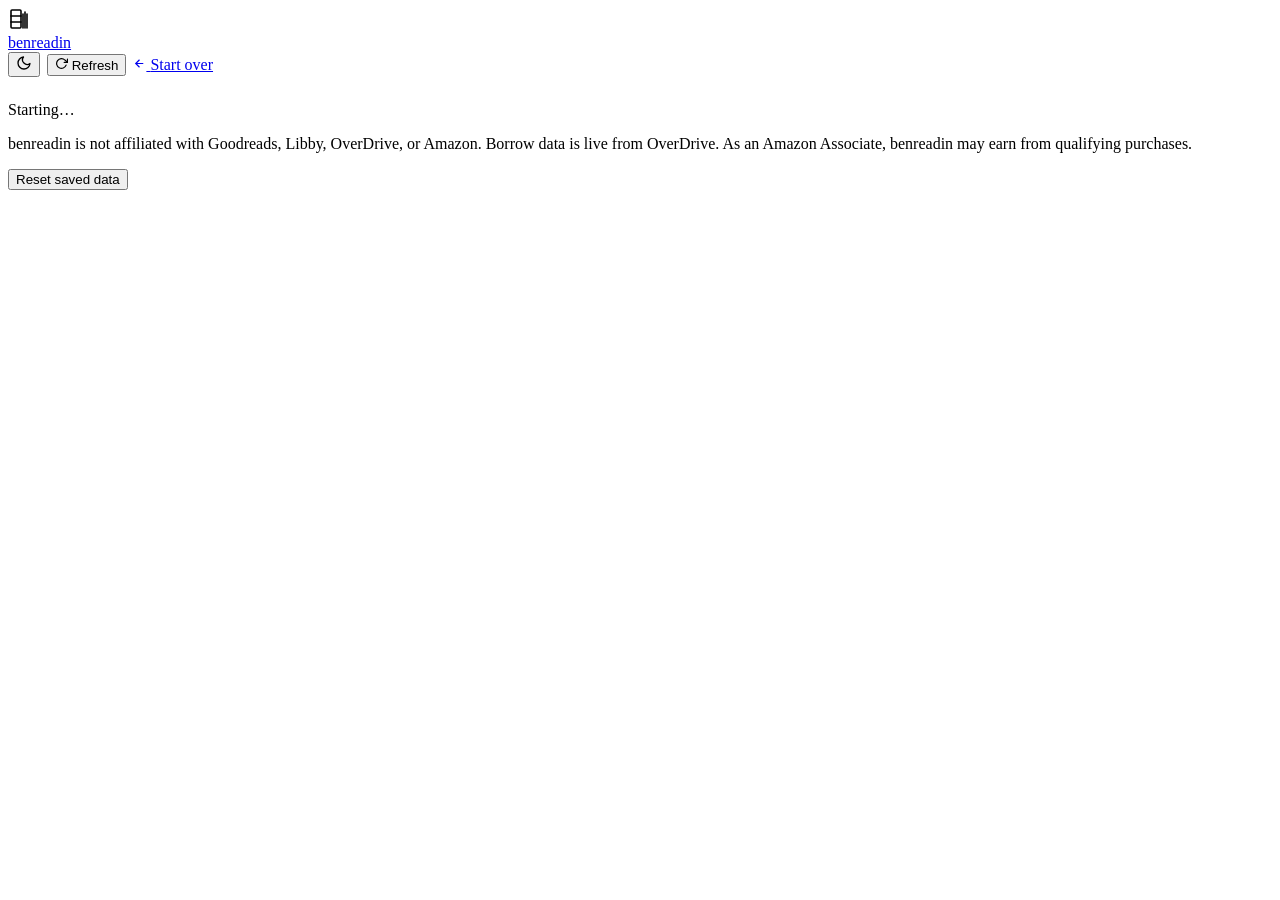
==== public/results.html @ 4074e264 "feat(ui): make Shuffle a standalone button next to the Sort dropdown Shuffle was buried as an option" ====
<!DOCTYPE html>
<html lang="en">
<head>
  <meta charset="UTF-8">
  <meta name="viewport" content="width=device-width, initial-scale=1.0">
  <title>benreadin — results</title>
  <meta property="og:title" content="benreadin — shelf availability results">
  <meta property="og:type" content="website">
  <meta name="twitter:card" content="summary">
  <link rel="icon" href="/favicon.svg" type="image/svg+xml">
  <link rel="stylesheet" href="/css/app.css">
  <script>
    (function(){
      var t = null;
      try { t = localStorage.getItem('benreadin_theme'); } catch (e) { /* storage blocked */ }
      if (t === 'dark' || (!t && window.matchMedia('(prefers-color-scheme: dark)').matches)) {
        document.documentElement.dataset.theme = 'dark';
      } else if (t === 'light') {
        document.documentElement.dataset.theme = 'light';
      }
    })();
  </script>
</head>
<body>

  <header class="site-header">
    <div class="site-header-inner">
      <div class="site-logo">
        <div class="logo-icon" aria-hidden="true">
          <svg xmlns="http://www.w3.org/2000/svg" width="22" height="22" viewBox="0 0 22 22" fill="none" stroke="currentColor" stroke-width="1.6" stroke-linecap="round" stroke-linejoin="round">
            <rect x="3" y="2" width="10" height="18" rx="1"/>
            <line x1="3" y1="8" x2="13" y2="8"/>
            <line x1="3" y1="14" x2="13" y2="14"/>
            <line x1="15" y1="6" x2="15" y2="20"/>
            <line x1="17" y1="4" x2="17" y2="20"/>
            <line x1="19" y1="6" x2="19" y2="20"/>
          </svg>
        </div>
        <a href="/">benreadin</a>
      </div>
      <div style="display:flex;gap:7px;margin-left:auto;align-items:center;">
        <button id="theme-toggle" class="btn-theme" title="Toggle dark/light mode" aria-label="Toggle dark mode">
          <svg class="icon-moon" xmlns="http://www.w3.org/2000/svg" width="16" height="16" viewBox="0 0 24 24" fill="none" stroke="currentColor" stroke-width="2" stroke-linecap="round" stroke-linejoin="round"><path d="M21 12.79A9 9 0 1 1 11.21 3 7 7 0 0 0 21 12.79z"/></svg>
          <svg class="icon-sun" xmlns="http://www.w3.org/2000/svg" width="16" height="16" viewBox="0 0 24 24" fill="none" stroke="currentColor" stroke-width="2" stroke-linecap="round" stroke-linejoin="round" style="display:none"><circle cx="12" cy="12" r="5"/><line x1="12" y1="1" x2="12" y2="3"/><line x1="12" y1="21" x2="12" y2="23"/><line x1="4.22" y1="4.22" x2="5.64" y2="5.64"/><line x1="18.36" y1="18.36" x2="19.78" y2="19.78"/><line x1="1" y1="12" x2="3" y2="12"/><line x1="21" y1="12" x2="23" y2="12"/><line x1="4.22" y1="19.78" x2="5.64" y2="18.36"/><line x1="18.36" y1="5.64" x2="19.78" y2="4.22"/></svg>
        </button>
        <button id="copy-link-btn" class="btn-copy-link" style="display:none;" title="Copy shareable link">
          <span class="btn-text">Copy link</span>
        </button>
        <button id="refresh-btn" class="btn-secondary" title="Refresh availability — clears cache and re-fetches">
          <svg width="13" height="13" fill="none" viewBox="0 0 24 24" stroke="currentColor" stroke-width="2.2" stroke-linecap="round" stroke-linejoin="round" aria-hidden="true"><polyline points="23 4 23 10 17 10"/><path d="M20.49 15a9 9 0 1 1-2.12-9.36L23 10"/></svg>
          <span class="btn-text">Refresh</span>
        </button>
        <a href="/" class="btn-secondary" title="New search">
          <svg width="13" height="13" fill="none" viewBox="0 0 24 24" stroke="currentColor" stroke-width="2.2" aria-hidden="true">
            <path d="M19 12H5M12 5l-7 7 7 7"/>
          </svg>
          <span class="btn-text">Start over</span>
        </a>
      </div>
    </div>
  </header>

  <main>
    <div class="container" style="padding-top:24px;">

      <!-- Status / progress -->
      <div id="status-area" class="results-status">
        <div class="progress-bar-wrap">
          <div class="progress-bar-fill" id="progress-bar"></div>
        </div>
        <div class="progress-label" id="progress-label" aria-live="polite">Starting…</div>
        <div class="loading-detail" id="loading-detail" aria-live="polite"></div>
      </div>

      <div id="error-banner" class="error-banner" role="alert" aria-live="assertive"></div>

      <!-- Results header + filter/sort bar (hidden until books arrive) -->
      <div id="results-header" style="display:none;">
        <div class="results-header">
          <h2>Results <span class="results-count" id="results-count"></span></h2>
          <div id="recs-trigger" style="display:none;">
            <button id="recs-btn" class="btn-recs">Suggest similar</button>
          </div>
        </div>

        <!-- Legend -->
        <div class="results-legend">
          <strong>Key:</strong>
          <span class="legend-item"><span class="badge badge-available">Available</span> — borrow now</span>
          <span class="legend-item"><span class="badge badge-wait">N-day wait</span> — place a hold</span>
          <span class="legend-item"><span class="badge badge-notfound">Not found</span> — not on Libby</span>
          <span class="legend-item"><span class="badge-kindle-pill">K</span> — Kindle delivery</span>
          <span class="legend-item"><span class="badge" style="background:var(--green-bg);color:var(--green);">Free · Gutenberg</span> — free EPUB</span>
        </div>

        <div class="filter-bar">
          <!-- Availability filter -->
          <div class="filter-group">
            <span class="filter-label">Show</span>
            <div class="filter-chips" id="filter-availability">
              <button class="filter-chip active" data-filter="all">All</button>
              <button class="filter-chip" data-filter="available">Available now</button>
              <button class="filter-chip" data-filter="wait">On hold</button>
              <button class="filter-chip" data-filter="not_found">Not on Libby</button>
              <button class="filter-chip filter-chip-kindle" data-filter="kindle">Kindle</button>
              <button class="filter-chip filter-chip-gutenberg" data-filter="gutenberg">Free (Gutenberg)</button>
            </div>
          </div>
          <!-- Sort -->
          <div class="filter-group" style="margin-left:auto">
            <span class="filter-label">Sort</span>
            <select class="filter-select" id="sort-select">
              <option value="available_first">Available first</option>
              <option value="wait_asc">Shortest wait</option>
              <option value="rating_desc">Highest rated</option>
              <option value="default">Shelf order</option>
              <option value="title_asc">Title A→Z</option>
              <option value="title_desc">Title Z→A</option>
            </select>
            <button class="filter-chip" id="shuffle-btn" type="button" title="Random order — click again to reshuffle">Shuffle</button>
          </div>
        </div>
      </div>

      <!-- Book grid -->
      <div class="book-grid" id="book-grid"></div>

      <!-- Recommendations panel -->
      <div id="recs-panel" class="recs-panel" style="display:none;">
        <div class="recs-header">
          <h2 class="recs-title">More from your libraries</h2>
          <p class="recs-subtitle">Available now in the libraries you picked, drawn from subjects on your shelf.</p>
          <button class="recs-toggle" id="recs-toggle" aria-expanded="true">Hide</button>
        </div>
        <div id="recs-loading" class="recs-loading" style="display:none;">
          <span class="recs-spinner"></span> Finding similar titles…
        </div>
        <div class="recs-grid" id="recs-grid"></div>
      </div>

    </div>
  </main>

  <footer class="site-footer">
    <div class="container">
      <p>benreadin is not affiliated with Goodreads, Libby, OverDrive, or Amazon. Borrow data is live from OverDrive. As an Amazon Associate, benreadin may earn from qualifying purchases.</p>
      <div class="footer-reset">
        <button type="button" id="reset-data-btn" title="Clear this site's saved data if the page is misbehaving">Reset saved data</button>
      </div>
    </div>
  </footer>

  <!-- Self-contained recovery hatch: clears this site's storage and reloads,
       even if the main bundle failed to run. -->
  <script>
    (function () {
      var b = document.getElementById('reset-data-btn');
      if (!b) return;
      b.addEventListener('click', function () {
        if (!confirm('Clear saved settings (library names, sort, cached results) and reload?')) return;
        try { localStorage.clear(); } catch (e) { /* storage blocked */ }
        try { sessionStorage.clear(); } catch (e) { /* storage blocked */ }
        location.reload();
      });
    })();
  </script>

  <!-- Library rename modal -->
  <div id="rename-modal" class="rename-modal" style="display:none;" role="dialog" aria-modal="true" aria-labelledby="rename-modal-title">
    <div class="rename-modal-box">
      <div class="rename-modal-title" id="rename-modal-title">Rename library</div>
      <input class="rename-modal-input" id="rename-input" type="text" placeholder="Display name">
      <div class="rename-modal-hint" id="rename-hint"></div>
      <div class="rename-modal-actions">
        <button class="btn-secondary" id="rename-cancel">Cancel</button>
        <button class="btn-primary" id="rename-save" style="width:auto;margin-top:0;">Save</button>
      </div>
    </div>
  </div>

  <script src="/js/theme.js"></script>
  <script src="/js/bookCard.js"></script>
  <script src="/js/results.js"></script>
</body>
</html>
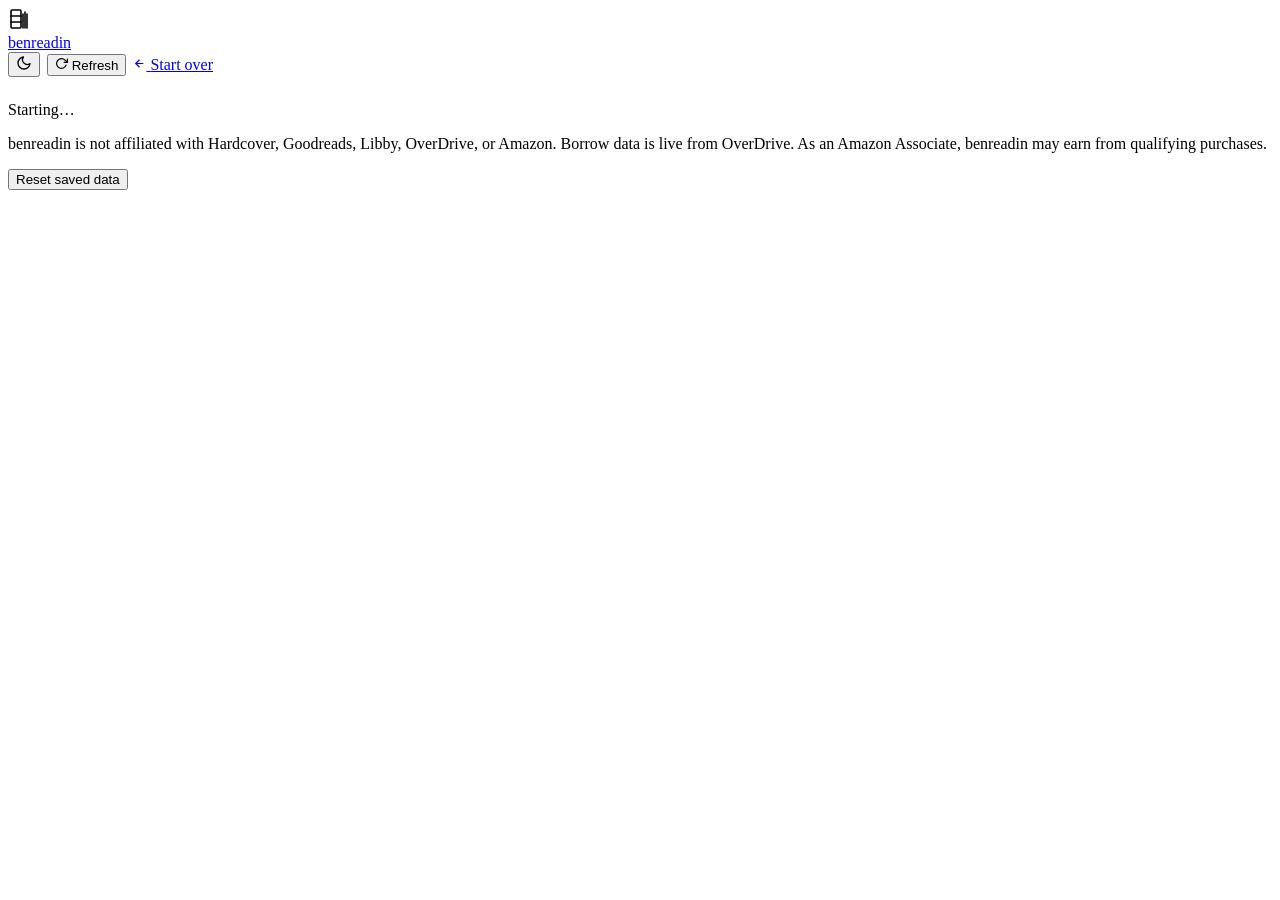
==== commit 4130239d: "feat(hardcover): read shelves from Hardcover; Goodreads RSS is dead Goodreads 404s list_rss for ever" ====
--- a/public/results.html
+++ b/public/results.html
@@ -44,6 +44,7 @@
           <svg class="icon-sun" xmlns="http://www.w3.org/2000/svg" width="16" height="16" viewBox="0 0 24 24" fill="none" stroke="currentColor" stroke-width="2" stroke-linecap="round" stroke-linejoin="round" style="display:none"><circle cx="12" cy="12" r="5"/><line x1="12" y1="1" x2="12" y2="3"/><line x1="12" y1="21" x2="12" y2="23"/><line x1="4.22" y1="4.22" x2="5.64" y2="5.64"/><line x1="18.36" y1="18.36" x2="19.78" y2="19.78"/><line x1="1" y1="12" x2="3" y2="12"/><line x1="21" y1="12" x2="23" y2="12"/><line x1="4.22" y1="19.78" x2="5.64" y2="18.36"/><line x1="18.36" y1="5.64" x2="19.78" y2="4.22"/></svg>
         </button>
         <button id="copy-link-btn" class="btn-copy-link" style="display:none;" title="Copy shareable link">
+          <svg width="13" height="13" viewBox="0 0 24 24" fill="none" stroke="currentColor" stroke-width="2.2" stroke-linecap="round" stroke-linejoin="round" aria-hidden="true"><path d="M10 13a5 5 0 0 0 7.54.54l3-3a5 5 0 0 0-7.07-7.07l-1.72 1.71"/><path d="M14 11a5 5 0 0 0-7.54-.54l-3 3a5 5 0 0 0 7.07 7.07l1.71-1.71"/></svg>
           <span class="btn-text">Copy link</span>
         </button>
         <button id="refresh-btn" class="btn-secondary" title="Refresh availability — clears cache and re-fetches">
@@ -78,22 +79,32 @@
       <div id="results-header" style="display:none;">
         <div class="results-header">
           <h2>Results <span class="results-count" id="results-count"></span></h2>
-          <div id="recs-trigger" style="display:none;">
-            <button id="recs-btn" class="btn-recs">Suggest similar</button>
+          <div class="results-header-actions">
+            <div id="kindle-report-trigger" style="display:none;">
+              <button id="kindle-report-btn" class="btn-secondary btn-sm" type="button">Missing on Kindle list</button>
+            </div>
+            <div id="recs-trigger" style="display:none;">
+              <button id="recs-btn" class="btn-recs">Recommend me more books ↓</button>
+            </div>
           </div>
         </div>
 
         <!-- Legend -->
         <div class="results-legend">
-          <strong>Key:</strong>
-          <span class="legend-item"><span class="badge badge-available">Available</span> — borrow now</span>
-          <span class="legend-item"><span class="badge badge-wait">N-day wait</span> — place a hold</span>
-          <span class="legend-item"><span class="badge badge-notfound">Not found</span> — not on Libby</span>
-          <span class="legend-item"><span class="badge-kindle-pill">K</span> — Kindle delivery</span>
-          <span class="legend-item"><span class="badge" style="background:var(--green-bg);color:var(--green);">Free · Gutenberg</span> — free EPUB</span>
+          <span class="legend-label">Key</span>
+          <span class="legend-item"><span class="badge badge-available">Available</span><span class="legend-desc">borrow now</span></span>
+          <span class="legend-item"><span class="badge badge-wait">N-day wait</span><span class="legend-desc">place a hold</span></span>
+          <span class="legend-item"><span class="badge badge-notfound">Not found</span><span class="legend-desc">not on Libby</span></span>
+          <span class="legend-item"><span class="badge-kindle-pill">K</span><span class="legend-desc">Kindle delivery</span></span>
+          <span class="legend-item"><span class="badge" style="background:var(--green-bg);color:var(--green);">Gutenberg</span><span class="legend-desc">free EPUB</span></span>
         </div>
 
         <div class="filter-bar">
+          <!-- Text search -->
+          <div class="filter-group">
+            <span class="filter-label">Search</span>
+            <input type="search" class="search-input" id="search-input" placeholder="Search title or author…" aria-label="Search title or author">
+          </div>
           <!-- Availability filter -->
           <div class="filter-group">
             <span class="filter-label">Show</span>
@@ -102,8 +113,18 @@
               <button class="filter-chip" data-filter="available">Available now</button>
               <button class="filter-chip" data-filter="wait">On hold</button>
               <button class="filter-chip" data-filter="not_found">Not on Libby</button>
+              <button class="filter-chip filter-chip-soon" data-filter="ready_soon" title="On hold with 3 days or less estimated wait">Ready soon</button>
               <button class="filter-chip filter-chip-kindle" data-filter="kindle">Kindle</button>
               <button class="filter-chip filter-chip-gutenberg" data-filter="gutenberg">Free (Gutenberg)</button>
+            </div>
+          </div>
+          <!-- Genre filter -->
+          <div class="filter-group">
+            <span class="filter-label">Genre</span>
+            <div class="filter-chips" id="filter-genre">
+              <button class="filter-chip active" data-genre="all">All</button>
+              <button class="filter-chip" data-genre="fiction">Fiction</button>
+              <button class="filter-chip" data-genre="nonfiction">Nonfiction</button>
             </div>
           </div>
           <!-- Sort -->
@@ -113,29 +134,60 @@
               <option value="available_first">Available first</option>
               <option value="wait_asc">Shortest wait</option>
               <option value="rating_desc">Highest rated</option>
+              <option value="added_desc">Recently added</option>
               <option value="default">Shelf order</option>
               <option value="title_asc">Title A→Z</option>
               <option value="title_desc">Title Z→A</option>
             </select>
             <button class="filter-chip" id="shuffle-btn" type="button" title="Random order — click again to reshuffle">Shuffle</button>
           </div>
-        </div>
+          <!-- Page size -->
+          <div class="filter-group">
+            <span class="filter-label">Per page</span>
+            <select class="filter-select" id="page-size-select">
+              <option value="50">50</option>
+              <option value="100">100</option>
+              <option value="200">200</option>
+              <option value="all">All</option>
+            </select>
+          </div>
+        </div>
+
+        <div id="search-expand-notice" class="search-expand-notice" style="display:none;"></div>
       </div>
 
       <!-- Book grid -->
       <div class="book-grid" id="book-grid"></div>
+
+      <!-- Pagination -->
+      <div class="pagination-bar" id="pagination-bar" style="display:none;">
+        <button class="btn-secondary btn-sm" id="page-prev" type="button">← Prev</button>
+        <span class="pagination-indicator" id="page-indicator"></span>
+        <button class="btn-secondary btn-sm" id="page-next" type="button">Next →</button>
+      </div>
 
       <!-- Recommendations panel -->
       <div id="recs-panel" class="recs-panel" style="display:none;">
         <div class="recs-header">
-          <h2 class="recs-title">More from your libraries</h2>
-          <p class="recs-subtitle">Available now in the libraries you picked, drawn from subjects on your shelf.</p>
+          <h2 class="recs-title">Borrow this next</h2>
           <button class="recs-toggle" id="recs-toggle" aria-expanded="true">Hide</button>
         </div>
+        <p class="recs-subtitle">Available now with Kindle delivery — next books in series you're reading, and more from authors you've finished.</p>
         <div id="recs-loading" class="recs-loading" style="display:none;">
-          <span class="recs-spinner"></span> Finding similar titles…
-        </div>
-        <div class="recs-grid" id="recs-grid"></div>
+          <span class="recs-spinner"></span> <span id="recs-loading-label">Finding books for you…</span>
+        </div>
+        <div class="recs-grid book-grid" id="recs-grid"></div>
+      </div>
+
+      <!-- Missing on Kindle list: books that are in the catalog somewhere but
+           never carry a Kindle format at any checked library. -->
+      <div id="kindle-report-panel" class="recs-panel" style="display:none;">
+        <div class="recs-header">
+          <h2 class="recs-title">Missing on Kindle list</h2>
+          <button class="recs-toggle" id="kindle-report-toggle" aria-expanded="true">Hide</button>
+        </div>
+        <p class="recs-subtitle" id="kindle-report-subtitle">Books your libraries carry (or have on hold) but never offer as a Kindle format.</p>
+        <div class="recs-grid book-grid" id="kindle-report-grid"></div>
       </div>
 
     </div>
@@ -143,7 +195,7 @@
 
   <footer class="site-footer">
     <div class="container">
-      <p>benreadin is not affiliated with Goodreads, Libby, OverDrive, or Amazon. Borrow data is live from OverDrive. As an Amazon Associate, benreadin may earn from qualifying purchases.</p>
+      <p>benreadin is not affiliated with Hardcover, Goodreads, Libby, OverDrive, or Amazon. Borrow data is live from OverDrive. As an Amazon Associate, benreadin may earn from qualifying purchases.</p>
       <div class="footer-reset">
         <button type="button" id="reset-data-btn" title="Clear this site's saved data if the page is misbehaving">Reset saved data</button>
       </div>
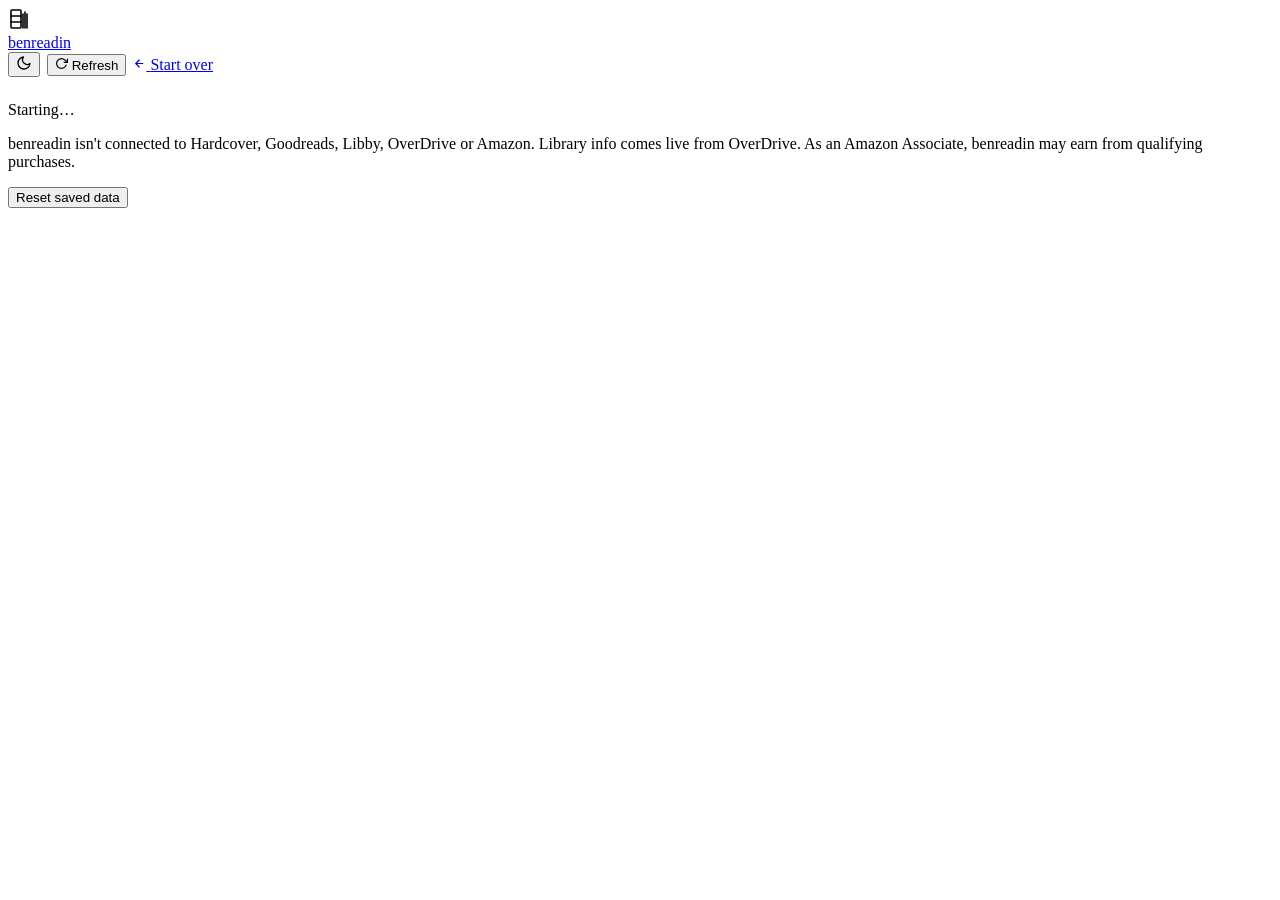
==== commit 5bc4e230: "copy: rewrite site text in plain English Shorter sentences, everyday words, fewer em-dashes, no slog" ====
--- a/public/results.html
+++ b/public/results.html
@@ -3,8 +3,8 @@
 <head>
   <meta charset="UTF-8">
   <meta name="viewport" content="width=device-width, initial-scale=1.0">
-  <title>benreadin — results</title>
-  <meta property="og:title" content="benreadin — shelf availability results">
+  <title>benreadin: your results</title>
+  <meta property="og:title" content="benreadin: what you can borrow from your list">
   <meta property="og:type" content="website">
   <meta name="twitter:card" content="summary">
   <link rel="icon" href="/favicon.svg" type="image/svg+xml">
@@ -39,15 +39,15 @@
         <a href="/">benreadin</a>
       </div>
       <div style="display:flex;gap:7px;margin-left:auto;align-items:center;">
-        <button id="theme-toggle" class="btn-theme" title="Toggle dark/light mode" aria-label="Toggle dark mode">
+        <button id="theme-toggle" class="btn-theme" title="Switch between light and dark" aria-label="Switch between light and dark">
           <svg class="icon-moon" xmlns="http://www.w3.org/2000/svg" width="16" height="16" viewBox="0 0 24 24" fill="none" stroke="currentColor" stroke-width="2" stroke-linecap="round" stroke-linejoin="round"><path d="M21 12.79A9 9 0 1 1 11.21 3 7 7 0 0 0 21 12.79z"/></svg>
           <svg class="icon-sun" xmlns="http://www.w3.org/2000/svg" width="16" height="16" viewBox="0 0 24 24" fill="none" stroke="currentColor" stroke-width="2" stroke-linecap="round" stroke-linejoin="round" style="display:none"><circle cx="12" cy="12" r="5"/><line x1="12" y1="1" x2="12" y2="3"/><line x1="12" y1="21" x2="12" y2="23"/><line x1="4.22" y1="4.22" x2="5.64" y2="5.64"/><line x1="18.36" y1="18.36" x2="19.78" y2="19.78"/><line x1="1" y1="12" x2="3" y2="12"/><line x1="21" y1="12" x2="23" y2="12"/><line x1="4.22" y1="19.78" x2="5.64" y2="18.36"/><line x1="18.36" y1="5.64" x2="19.78" y2="4.22"/></svg>
         </button>
-        <button id="copy-link-btn" class="btn-copy-link" style="display:none;" title="Copy shareable link">
+        <button id="copy-link-btn" class="btn-copy-link" style="display:none;" title="Copy a link to these results">
           <svg width="13" height="13" viewBox="0 0 24 24" fill="none" stroke="currentColor" stroke-width="2.2" stroke-linecap="round" stroke-linejoin="round" aria-hidden="true"><path d="M10 13a5 5 0 0 0 7.54.54l3-3a5 5 0 0 0-7.07-7.07l-1.72 1.71"/><path d="M14 11a5 5 0 0 0-7.54-.54l-3 3a5 5 0 0 0 7.07 7.07l1.71-1.71"/></svg>
           <span class="btn-text">Copy link</span>
         </button>
-        <button id="refresh-btn" class="btn-secondary" title="Refresh availability — clears cache and re-fetches">
+        <button id="refresh-btn" class="btn-secondary" title="Check everything again">
           <svg width="13" height="13" fill="none" viewBox="0 0 24 24" stroke="currentColor" stroke-width="2.2" stroke-linecap="round" stroke-linejoin="round" aria-hidden="true"><polyline points="23 4 23 10 17 10"/><path d="M20.49 15a9 9 0 1 1-2.12-9.36L23 10"/></svg>
           <span class="btn-text">Refresh</span>
         </button>
@@ -81,10 +81,10 @@
           <h2>Results <span class="results-count" id="results-count"></span></h2>
           <div class="results-header-actions">
             <div id="kindle-report-trigger" style="display:none;">
-              <button id="kindle-report-btn" class="btn-secondary btn-sm" type="button">Missing on Kindle list</button>
+              <button id="kindle-report-btn" class="btn-secondary btn-sm" type="button">Not on Kindle</button>
             </div>
             <div id="recs-trigger" style="display:none;">
-              <button id="recs-btn" class="btn-recs">Recommend me more books ↓</button>
+              <button id="recs-btn" class="btn-recs">Suggest more books ↓</button>
             </div>
           </div>
         </div>
@@ -94,9 +94,9 @@
           <span class="legend-label">Key</span>
           <span class="legend-item"><span class="badge badge-available">Available</span><span class="legend-desc">borrow now</span></span>
           <span class="legend-item"><span class="badge badge-wait">N-day wait</span><span class="legend-desc">place a hold</span></span>
-          <span class="legend-item"><span class="badge badge-notfound">Not found</span><span class="legend-desc">not on Libby</span></span>
-          <span class="legend-item"><span class="badge-kindle-pill">K</span><span class="legend-desc">Kindle delivery</span></span>
-          <span class="legend-item"><span class="badge" style="background:var(--green-bg);color:var(--green);">Gutenberg</span><span class="legend-desc">free EPUB</span></span>
+          <span class="legend-item"><span class="badge badge-notfound">Not found</span><span class="legend-desc">not at your library</span></span>
+          <span class="legend-item"><span class="badge-kindle-pill">K</span><span class="legend-desc">can send to Kindle</span></span>
+          <span class="legend-item"><span class="badge" style="background:var(--green-bg);color:var(--green);">Gutenberg</span><span class="legend-desc">free ebook</span></span>
         </div>
 
         <div class="filter-bar">
@@ -112,10 +112,10 @@
               <button class="filter-chip active" data-filter="all">All</button>
               <button class="filter-chip" data-filter="available">Available now</button>
               <button class="filter-chip" data-filter="wait">On hold</button>
-              <button class="filter-chip" data-filter="not_found">Not on Libby</button>
-              <button class="filter-chip filter-chip-soon" data-filter="ready_soon" title="On hold with 3 days or less estimated wait">Ready soon</button>
+              <button class="filter-chip" data-filter="not_found">Not at library</button>
+              <button class="filter-chip filter-chip-soon" data-filter="ready_soon" title="On hold, about 3 days or less to wait">Ready soon</button>
               <button class="filter-chip filter-chip-kindle" data-filter="kindle">Kindle</button>
-              <button class="filter-chip filter-chip-gutenberg" data-filter="gutenberg">Free (Gutenberg)</button>
+              <button class="filter-chip filter-chip-gutenberg" data-filter="gutenberg">Free</button>
             </div>
           </div>
           <!-- Genre filter -->
@@ -135,11 +135,11 @@
               <option value="wait_asc">Shortest wait</option>
               <option value="rating_desc">Highest rated</option>
               <option value="added_desc">Recently added</option>
-              <option value="default">Shelf order</option>
+              <option value="default">List order</option>
               <option value="title_asc">Title A→Z</option>
               <option value="title_desc">Title Z→A</option>
             </select>
-            <button class="filter-chip" id="shuffle-btn" type="button" title="Random order — click again to reshuffle">Shuffle</button>
+            <button class="filter-chip" id="shuffle-btn" type="button" title="Random order. Click again to mix again.">Shuffle</button>
           </div>
           <!-- Page size -->
           <div class="filter-group">
@@ -172,7 +172,7 @@
           <h2 class="recs-title">Borrow this next</h2>
           <button class="recs-toggle" id="recs-toggle" aria-expanded="true">Hide</button>
         </div>
-        <p class="recs-subtitle">Available now with Kindle delivery — next books in series you're reading, and more from authors you've finished.</p>
+        <p class="recs-subtitle">You can borrow these now and send them to Kindle. They're the next books in series you've read, and more by authors you've read.</p>
         <div id="recs-loading" class="recs-loading" style="display:none;">
           <span class="recs-spinner"></span> <span id="recs-loading-label">Finding books for you…</span>
         </div>
@@ -183,10 +183,10 @@
            never carry a Kindle format at any checked library. -->
       <div id="kindle-report-panel" class="recs-panel" style="display:none;">
         <div class="recs-header">
-          <h2 class="recs-title">Missing on Kindle list</h2>
+          <h2 class="recs-title">Not on Kindle</h2>
           <button class="recs-toggle" id="kindle-report-toggle" aria-expanded="true">Hide</button>
         </div>
-        <p class="recs-subtitle" id="kindle-report-subtitle">Books your libraries carry (or have on hold) but never offer as a Kindle format.</p>
+        <p class="recs-subtitle" id="kindle-report-subtitle">Your libraries have these books, but not in a Kindle version.</p>
         <div class="recs-grid book-grid" id="kindle-report-grid"></div>
       </div>
 
@@ -195,9 +195,9 @@
 
   <footer class="site-footer">
     <div class="container">
-      <p>benreadin is not affiliated with Hardcover, Goodreads, Libby, OverDrive, or Amazon. Borrow data is live from OverDrive. As an Amazon Associate, benreadin may earn from qualifying purchases.</p>
+      <p>benreadin isn't connected to Hardcover, Goodreads, Libby, OverDrive or Amazon. Library info comes live from OverDrive. As an Amazon Associate, benreadin may earn from qualifying purchases.</p>
       <div class="footer-reset">
-        <button type="button" id="reset-data-btn" title="Clear this site's saved data if the page is misbehaving">Reset saved data</button>
+        <button type="button" id="reset-data-btn" title="Clear what this site saved in your browser, if something looks broken">Reset saved data</button>
       </div>
     </div>
   </footer>
@@ -209,7 +209,7 @@
       var b = document.getElementById('reset-data-btn');
       if (!b) return;
       b.addEventListener('click', function () {
-        if (!confirm('Clear saved settings (library names, sort, cached results) and reload?')) return;
+        if (!confirm('Clear your saved settings (library names, sort, saved results) and reload the page?')) return;
         try { localStorage.clear(); } catch (e) { /* storage blocked */ }
         try { sessionStorage.clear(); } catch (e) { /* storage blocked */ }
         location.reload();
